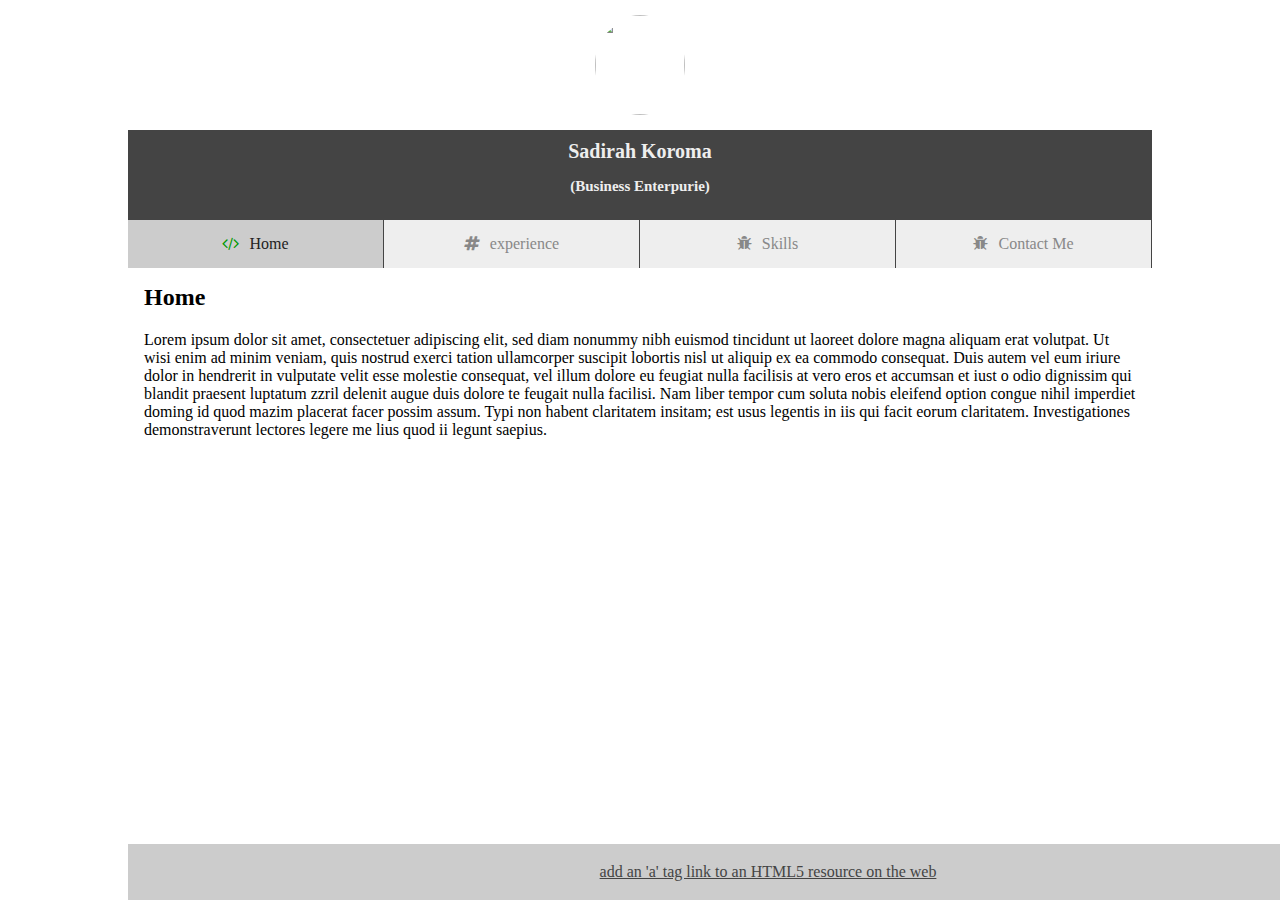
==== home.html @ 88dd5e39 "removed old layout" ====
<!DOCTYPE html>
<html lang="en">

<head>
  <meta charset="utf-8">
  <title>The 3 web languages</title>
  <meta name="viewport" content="width=device-width,initial-scale=1">
  <link rel="stylesheet" href="https://maxcdn.bootstrapcdn.com/font-awesome/4.7.0/css/font-awesome.min.css">
  <!-- Font Awesome icon cheatsheet: http://fontawesome.io/cheatsheet/ -->
  <link rel="stylesheet" href="css/stylesheet1.css">
</head>

<body>

  <header>
<div id="me">
<img class="img-circle" src="img/profile.jpg">
<h1>Sadirah Koroma
</br>
<p>(Business Enterpurie)</p>
</h1>
</div>
  </header>

  <main class="tab_container">
    
    <!--
      THE TABS
      the 'checked' attribute determines which tab will show when the page loads
      the actual radio buttons for the input tag are hidden in the CSS
    -->
    <input id="tab1" type="radio" name="tabs" checked>
    <!-- the *label* for the radio button forms the clickable tabs -->
    <label for="tab1"><i class="fa fa-code"></i><span>Home</span></label>

    <input id="tab2" type="radio" name="tabs">
    <label for="tab2"><i class="fa fa-hashtag"></i><span>experience</span></label>

    <input id="tab3" type="radio" name="tabs">
    <label for="tab3"><i class="fa fa-bug"></i><span>Skills</span></label>
	
	 <input id="tab4" type="radio" name="tabs">
    <label for="tab4"><i class="fa fa-bug"></i><span>Contact Me</span></label>

    <!-- content for tab 1: HTML5 -->
    <section id="content1" class="tab-content">
      <header>
        <h2>Home</h2>
      </header>

      <table>
  
Lorem ipsum dolor sit amet, consectetuer adipiscing elit, sed diam nonummy 
nibh euismod tincidunt ut laoreet dolore magna aliquam erat volutpat.
 Ut wisi enim ad minim veniam, quis nostrud exerci tation ullamcorper 
 suscipit lobortis nisl ut aliquip ex ea commodo consequat. Duis autem vel eum
 iriure dolor in hendrerit in vulputate velit esse molestie consequat,
 vel illum dolore eu feugiat nulla facilisis at vero eros et accumsan et iust
 o odio dignissim qui blandit praesent luptatum zzril delenit augue
 duis dolore te feugait nulla facilisi. Nam liber tempor cum soluta nobis eleifend
 option congue nihil imperdiet doming id quod mazim placerat facer
 possim assum. Typi non habent claritatem insitam; est usus legentis in iis qui facit
 eorum claritatem. Investigationes demonstraverunt lectores legere
 me lius quod ii legunt saepius.


      </table>

      <footer>
        <p><a href="#">add an 'a' tag link to an HTML5 resource on the web</a></p>
      </footer>
    </section>

    <!-- content for tab 2: CSS -->
    <section id="content2" class="tab-content">
      <header>
        <h2>experince</h2>
      </header>

    <div class="row">
  <div class="column">
    <h2>First Year</h2>
    <p>Result: Pending</p>
  </div>
  <div class="column">
    <h2>Second Year</h2>
    <p>Result: Distinction</p>
  </div>
  <div class="column">
    <h2>Third year</h2>	
    <p>Result: Pass</p>
  </div>
</div>

      <footer>
        <p><a href="#">add an 'a' tag link to a CSS resource on the web</a></p>
      </footer>
    </section>

    <!-- content for tab 3: JavaScript -->
    <section id="content3" class="tab-content">
      <header>
        <h2>Skills</h2>
      </header>

      <dl>
 <div class="skill">
<div class="foo white"><p>C#</p></div>
<div class="foo blue"><p>HTML5</p></div>
<div class="foo white"><p>CSS3</p></div>
<div class="foo blue"><p>JavaScript</p></div>
<div class="foo blue"><p>MySQL</p></div>
<div class="foo white"><p>ASP.NET MVC</p></div>
<div class="foo blue"><p>Networking</p></div>
<div class="foo white"><p>UML</p></div>

</div>
      </dl>

      <footer>
        <p><a href="#">add an 'a' tag link to a JavaScript resource on the web</a></p>
      </footer>
    </section>
	
	
	
	
	  <section id="content4" class="tab-content">
      <header>
        <h2>contact me</h2>
      </header>

      <dl>


  <form action="/action_page.php">
    <label for="fname">First Name</label>

    <input type="text" id="fname" name="firstname" placeholder="Your name..">
</br>
    <label for="lname">Last Name</label>

    <input type="text" id="lname" name="lastname" placeholder="Your last name..">
</br>
    <!-- <label for="skill">what skill would u like to know </label> -->

    <!-- <select id="country" name="country"> -->
      <!-- <option value="australia">asdjasd</option> -->
      <!-- <option value="canada">adsada</option> -->
      <!-- <option value="usa">asda</option> -->
    <!-- </select> -->
</br>
    <label for="subject">Subject</label>

    <textarea id="subject" name="subject" placeholder="Write something.." style="height:200px"></textarea>
</br>
    <input type="submit" value="Submit">
  </form>

      </dl>

      <footer>
        <p><a href="#">add an 'a' tag link to a JavaScript resource on the web</a></p>
      </footer>
    </section>

  </main>

  <!-- adapted from a CodePen by Thierry Koblentz: http://cssmojo.com/pure-css-tab-panel/ -->
</body>
</html>
---- css/stylesheet1.css ----
body {
  margin:0;
  margin-left:10%;
  margin-right:10%;
}
h1 {
  font-size: 1.25em;
  text-align: center;
  background: #444;
  color: #eee;
  margin: 0;
  padding: 0.5em;
}
h2 {
  margin-top: 0;
}
footer a:link,
footer a:visited {
  color: #444;
}
footer a:hover {
  color: #888;
}
.img-circle {
    border-radius: 50%;
	width: 90px;
    height: 100px;	
	margin:1% auto;
	display:block;
	border: 5px solid #fff;	
}
#me h1{
	font-size:20px;
}
#me p{
	font-size:15px;
}
.row{
    content: "";
    display: table;
    clear: both;
}
.column {
    margin-left:50%;
    width: 50%;
	padding-left:100%;
   font-size:.8em;
    
}

.skill{

	
	margin-left:2%;
	text-decoration: underline red;
	color:white;
	font-weight: bold;
	padding-bottom:5%;
}
input[type=text], select, textarea {
    width: 100%;
    padding: 12px;
    border: 1px solid #ccc;
    border-radius: 4px;
    box-sizing: border-box;
    margin-top: 6px;
    margin-bottom: 16px;
    resize: vertical;
}

input[type=submit] {
    background-color: #4CAF50;
    color: white;
    padding: 12px 20px;
    border: none;
    border-radius: 4px;
    cursor: pointer;
}

input[type=submit]:hover {
    background-color: #45a049;
}

.tab__container {
    border-radius: 5px;
    background-color: #f2f2f2;
    padding: 10px;
    margin-top: 6%;
}






/*
  Hides the radio buttons ('input' tags) themselves, but not
  their labels, which form the tabs.
  
  Also sets styles for the section tags and hides them.
*/
main > input,
section {
  display: none;
  padding: 1em;
  clear: both;
}
section footer {
  position: absolute;
  bottom: 0;
  background: #ccc;
  width: 100%;
  margin-left: -1em;
}
section footer p {
  padding: 0 1em;
  line-height: 1.5em;
  text-align: center;
}
/*
  displays and styles 'label' tags (for radio button 'input' tags)
*/
label {
  display: block;
  box-sizing: border-box;
  float: left;
  width: 25%;
  color: #888;
  cursor: pointer;
  text-decoration: none;
  text-align: center;
  background: #eee;
  line-height: 3em;
  border-right: 1px solid #444;
}
/* hides the tab text but leaves the icons visible: */
label span {
  display: none;
}
label:last-child {
  border-right: none;
}

/*
  The radio button label tags form the 'tabs' used to show the 
  sections - when clicked, the input tag 'checked' attribute 
  becomes true, so the section tags with IDs 'content1-3' can
  be targeted *in relation* to each radio button.
  This changes the display of specific section elements (with
  IDs 'content1-3') from 'none' to 'block', but *only when* the 
  associated and preceding (~) radio button becomes 'checked'. 
  For the CSS3 ~ selector see:
  http://www.w3schools.com/cssref/sel_gen_sibling.asp
*/
#tab1:checked ~ #content1,
#tab2:checked ~ #content2,
#tab3:checked ~ #content3,
#tab3:checked ~ #content4 {
  display: block;
}
/*
  Styles label elements (tabs) *only* when they're 'checked'
*/
[id^="tab1"]:checked + label {
  background: #ccc;
  color: #222;
  
}
[id^="tab"]:checked + label .fa {
  color: #090;
}

.tab-content {
  background: #fff;
 
}
.fa {
  margin-right: 10px;
}


/* --------- Basic animation --------- */
/*
  this can all be commented out without
  affecting the functionality of the tabs
*/

.tab_container section * {
  animation: fadeIn 0.7s ease-in-out;
}


@keyframes fadeIn {

  0% { 
  	opacity: 0;
  }

  100% { 
  	opacity: 1;
  }
  
}


/* --------- table styles below here --------- */


/* --------- unordered list styles below here --------- */


/* --------- definition list styles below here --------- */




/* --------- Basic responsive breakpoint --------- */

@media only screen and (min-width: 700px) {
  h1 {
    font-size: 2em;
  }
  /* shows the tab text and the icons: */
  label span {
    display: inline;
  }
}
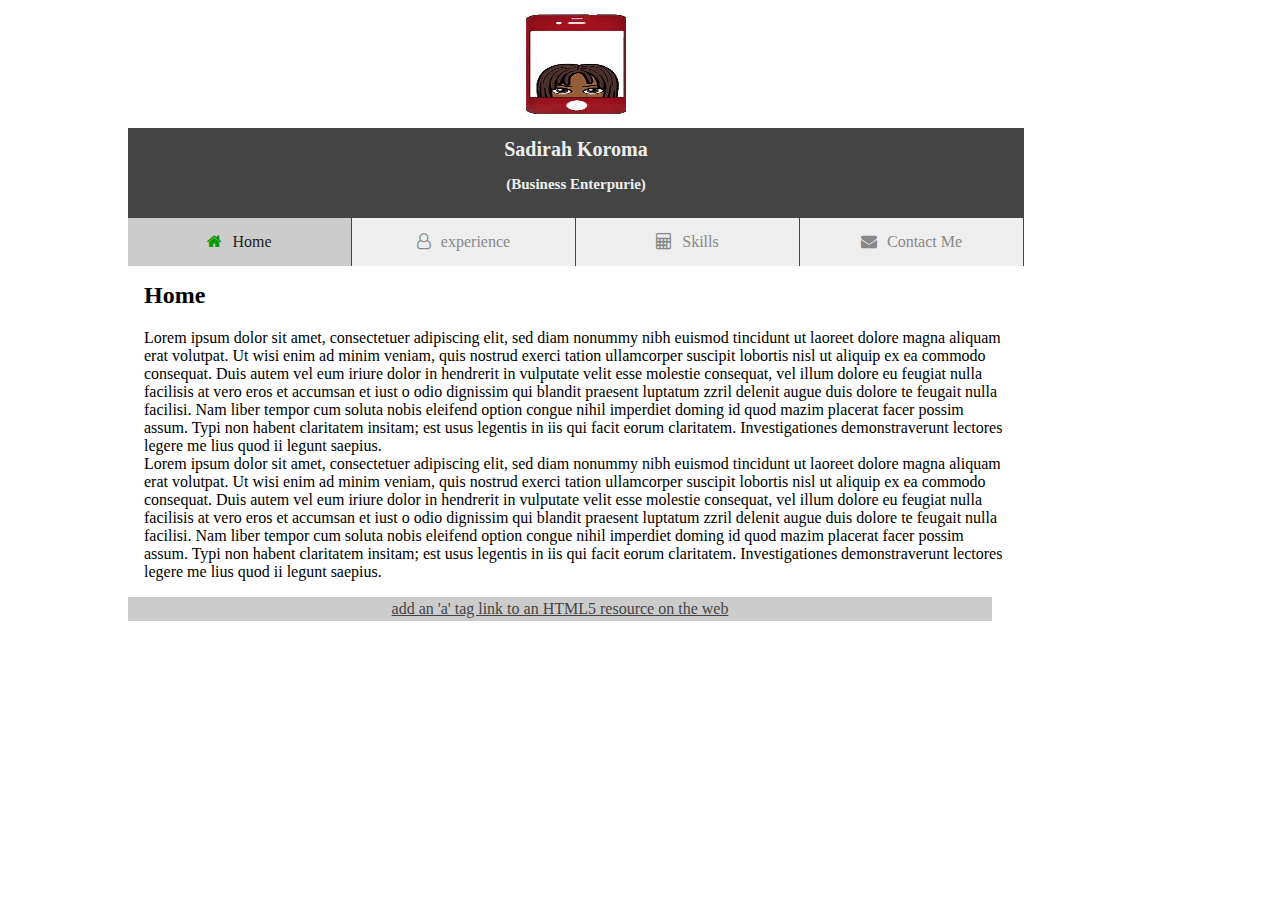
==== commit dbe109c7: "fixed errors in contact page" ====
--- a/home.html
+++ b/home.html
@@ -14,7 +14,7 @@
 
   <header>
 <div id="me">
-<img class="img-circle" src="img/profile.jpg">
+<img class="me" src="img/me.jpg">
 <h1>Sadirah Koroma
 </br>
 <p>(Business Enterpurie)</p>
@@ -31,16 +31,16 @@
     -->
     <input id="tab1" type="radio" name="tabs" checked>
     <!-- the *label* for the radio button forms the clickable tabs -->
-    <label for="tab1"><i class="fa fa-code"></i><span>Home</span></label>
+    <label for="tab1"><i class="fa fa-home"></i><span>Home</span></label>
 
     <input id="tab2" type="radio" name="tabs">
-    <label for="tab2"><i class="fa fa-hashtag"></i><span>experience</span></label>
+    <label for="tab2"><i class="fa fa-user-o"></i><span>experience</span></label>
 
     <input id="tab3" type="radio" name="tabs">
-    <label for="tab3"><i class="fa fa-bug"></i><span>Skills</span></label>
+    <label for="tab3"><i class="fa fa-calculator"></i><span>Skills</span></label>
 	
 	 <input id="tab4" type="radio" name="tabs">
-    <label for="tab4"><i class="fa fa-bug"></i><span>Contact Me</span></label>
+    <label for="tab4"><i class="fa fa-envelope"></i><span>Contact Me</span></label>
 
     <!-- content for tab 1: HTML5 -->
     <section id="content1" class="tab-content">
@@ -62,6 +62,20 @@
  possim assum. Typi non habent claritatem insitam; est usus legentis in iis qui facit
  eorum claritatem. Investigationes demonstraverunt lectores legere
  me lius quod ii legunt saepius.
+ <br>
+ Lorem ipsum dolor sit amet, consectetuer adipiscing elit, sed diam nonummy 
+nibh euismod tincidunt ut laoreet dolore magna aliquam erat volutpat.
+ Ut wisi enim ad minim veniam, quis nostrud exerci tation ullamcorper 
+ suscipit lobortis nisl ut aliquip ex ea commodo consequat. Duis autem vel eum
+ iriure dolor in hendrerit in vulputate velit esse molestie consequat,
+ vel illum dolore eu feugiat nulla facilisis at vero eros et accumsan et iust
+ o odio dignissim qui blandit praesent luptatum zzril delenit augue
+ duis dolore te feugait nulla facilisi. Nam liber tempor cum soluta nobis eleifend
+ option congue nihil imperdiet doming id quod mazim placerat facer
+ possim assum. Typi non habent claritatem insitam; est usus legentis in iis qui facit
+ eorum claritatem. Investigationes demonstraverunt lectores legere
+ me lius quod ii legunt saepius.
+
 
 
       </table>
@@ -104,19 +118,35 @@
       </header>
 
       <dl>
- <div class="skill">
-<div class="foo white"><p>C#</p></div>
-<div class="foo blue"><p>HTML5</p></div>
-<div class="foo white"><p>CSS3</p></div>
-<div class="foo blue"><p>JavaScript</p></div>
-<div class="foo blue"><p>MySQL</p></div>
-<div class="foo white"><p>ASP.NET MVC</p></div>
-<div class="foo blue"><p>Networking</p></div>
-<div class="foo white"><p>UML</p></div>
-
+<div id="abilities">
+  <div class="skill">nasdkSDKAncj CJNCAjckjakc jncsajnvjvnsjkav ncajdkdka cajcisJASNXJAJICANC AJDIOADOAKDAKC AISDJOASDLASDMKANIDASKDASKDJAS</div> 
+  <div class="skill">B</div>
+  <div class="skill">C</div>
+  <div class="skill">D</div>
+  <div class="skill">E</div>
+  <div class="skill">F</div>
 </div>
+<!-- <article> -->
+        <!-- <label for="q01"><h3>Heading 1</h3></label> -->
+        <!-- <input type="checkbox" id="q01"> -->
+        <!-- <div class="answer"> -->
+          <!-- <p>Lorem ipsum dolor sit amet, consectetur adipiscing elit. Sed ex eros, scelerisque nec blandit at, viverra luctus eros. Mauris et lacinia dui, non consequat lectus. Nunc ac fringilla arcu, sed pulvinar magna. Donec eu risus finibus, dictum nisi non, venenatis ex. Fusce vulputate sit amet nulla ut lacinia. Fusce id aliquam turpis, non tincidunt libero. Praesent accumsan nisl eu purus aliquam, in molestie ante placerat. Vestibulum ante ipsum primis in faucibus orci luctus et ultrices posuere cubilia Curae; Nulla imperdiet elit in ligula euismod volutpat. Nullam aliquet, tellus id ultricies dictum, nibh arcu sagittis quam, gravida consectetur mi leo id quam. Suspendisse potenti. Vestibulum quis rutrum mauris. Etiam commodo lacinia turpis non fermentum. Maecenas bibendum condimentum sem et tincidunt. Ut suscipit interdum justo, et faucibus justo scelerisque a. </p> -->
+        <!-- </div> -->
+      <!-- </article> -->
+
+      <!-- <article> -->
+
+    <!-- END CSS only show hide section -->
+
+
+    
+
+
+
+
       </dl>
-
+<br>
+<br>
       <footer>
         <p><a href="#">add an 'a' tag link to a JavaScript resource on the web</a></p>
       </footer>
--- a/css/stylesheet1.css
+++ b/css/stylesheet1.css
@@ -1,7 +1,7 @@
 body {
   margin:0;
   margin-left:10%;
-  margin-right:10%;
+  margin-right:20%;
 }
 h1 {
   font-size: 1.25em;
@@ -21,9 +21,8 @@
 footer a:hover {
   color: #888;
 }
-.img-circle {
-    border-radius: 50%;
-	width: 90px;
+.me {
+	width: 100px;
     height: 100px;	
 	margin:1% auto;
 	display:block;
@@ -36,26 +35,41 @@
 	font-size:15px;
 }
 .row{
-    content: "";
-    display: table;
-    clear: both;
+       display: -webkit-flex;
+    display: flex;
+	width:40%;
+	/* margin-left:-6%; */
 }
 .column {
-    margin-left:50%;
+    margin-left:-50%;
     width: 50%;
 	padding-left:100%;
    font-size:.8em;
     
 }
+#abilities {
+    width: 100%;
+    height: 400px;
+    display: -webkit-flex; /* Safari */
+
+    display: flex;
+
+}
+
+/* #abilities div { */
+    /* width: 100%; */
+    /* height: 50%; */
+/* } */
 
 .skill{
 
 	
+	width:100%;
+	height:100px;
 	margin-left:2%;
-	text-decoration: underline red;
-	color:white;
-	font-weight: bold;
-	padding-bottom:5%;
+	background-color:white;
+	border:solid;
+	display:inline block;
 }
 input[type=text], select, textarea {
     width: 100%;
@@ -72,6 +86,8 @@
     background-color: #4CAF50;
     color: white;
     padding: 12px 20px;
+	margin-top:-10%;
+	margin-left:10%;
     border: none;
     border-radius: 4px;
     cursor: pointer;
@@ -106,7 +122,7 @@
   clear: both;
 }
 section footer {
-  position: absolute;
+  position: relative;
   bottom: 0;
   background: #ccc;
   width: 100%;
@@ -155,7 +171,7 @@
 #tab1:checked ~ #content1,
 #tab2:checked ~ #content2,
 #tab3:checked ~ #content3,
-#tab3:checked ~ #content4 {
+#tab4:checked ~ #content4 {
   display: block;
 }
 /*
@@ -203,6 +219,7 @@
 }
 
 
+
 /* --------- table styles below here --------- */
 
 
@@ -216,7 +233,9 @@
 
 /* --------- Basic responsive breakpoint --------- */
 
-@media only screen and (min-width: 700px) {
+@media only screen and (min-width: 680px) {
+
+	
   h1 {
     font-size: 2em;
   }
@@ -224,4 +243,8 @@
   label span {
     display: inline;
   }
+  
+  
+  
+  
 }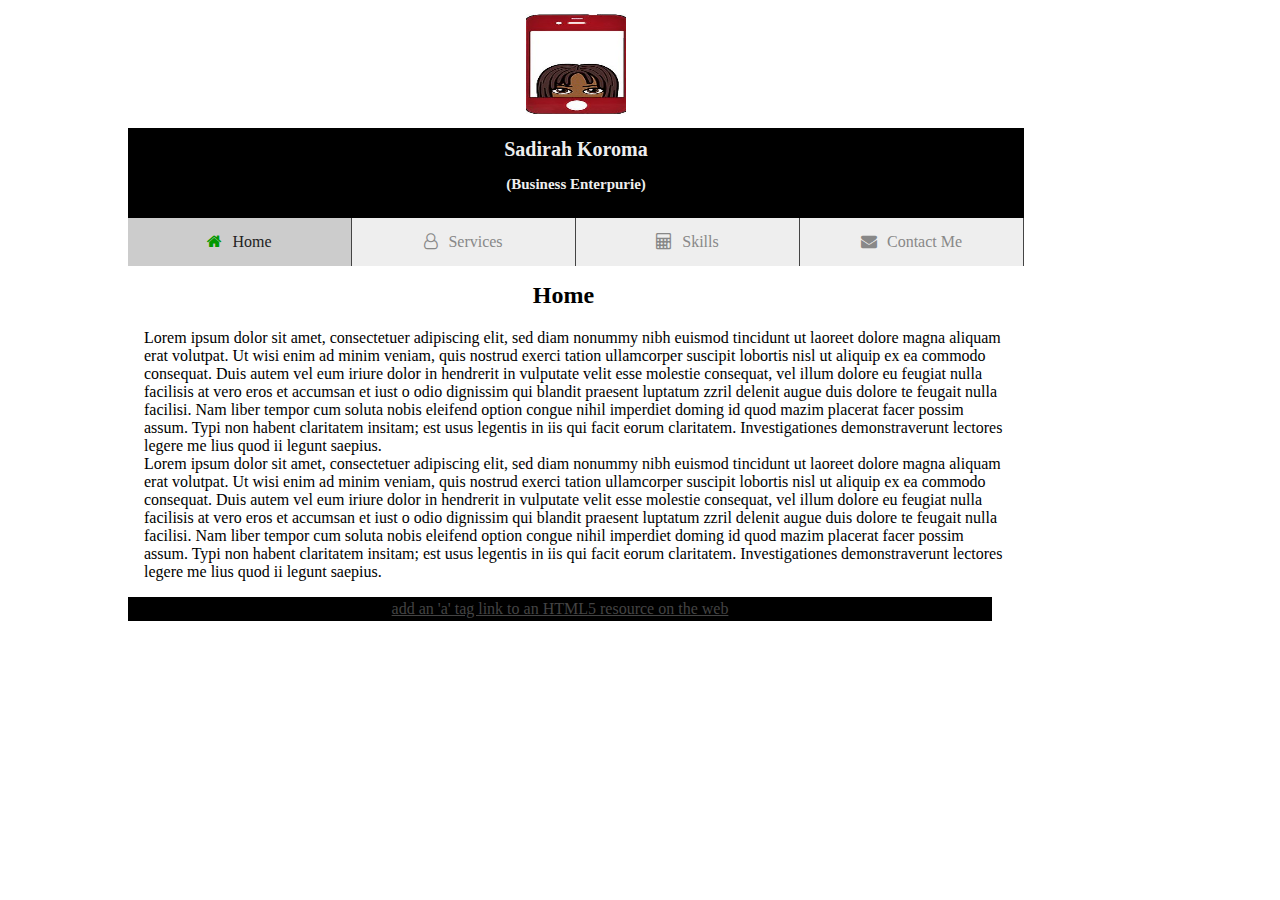
==== commit f5770226: "apis/content/slideshow" ====
--- a/home.html
+++ b/home.html
@@ -6,6 +6,7 @@
   <title>The 3 web languages</title>
   <meta name="viewport" content="width=device-width,initial-scale=1">
   <link rel="stylesheet" href="https://maxcdn.bootstrapcdn.com/font-awesome/4.7.0/css/font-awesome.min.css">
+  
   <!-- Font Awesome icon cheatsheet: http://fontawesome.io/cheatsheet/ -->
   <link rel="stylesheet" href="css/stylesheet1.css">
 </head>
@@ -34,7 +35,7 @@
     <label for="tab1"><i class="fa fa-home"></i><span>Home</span></label>
 
     <input id="tab2" type="radio" name="tabs">
-    <label for="tab2"><i class="fa fa-user-o"></i><span>experience</span></label>
+    <label for="tab2"><i class="fa fa-user-o"></i><span>Services</span></label>
 
     <input id="tab3" type="radio" name="tabs">
     <label for="tab3"><i class="fa fa-calculator"></i><span>Skills</span></label>
@@ -88,21 +89,48 @@
     <!-- content for tab 2: CSS -->
     <section id="content2" class="tab-content">
       <header>
-        <h2>experince</h2>
+        <h2>Services</h2>
       </header>
 
     <div class="row">
   <div class="column">
-    <h2>First Year</h2>
-    <p>Result: Pending</p>
+    <h3>Strategy & Planning</h3>
+    <p>Looking for the best route ahead? Apply some Insight.
+	Where does your business need to go and how can we help you get there?
+	This is not just the first question we ask when we work with you. It is the focus for your entire strategy.
+	To achieve this, we apply all our experience of shaping strategies that have helped companies make the leap from great first idea to recognised brand and from industry outsider to industry leader.
+	Rooted in proven, measurable business principles and the most advanced design thinking, our approach is to simplify and strengthen every step you make with your business.
+ </p>
+ <div class="w3-content w3-section" style="max-width:400px">
+  <img class="mySlides" src="img/SP.jpg" style="width:50%">
+  <img class="mySlides" src="img/SP2.jpg" style="width:50%">
+  <img class="mySlides" src="img/SP3.png" style="width:60%">
+</div>
   </div>
   <div class="column">
-    <h2>Second Year</h2>
-    <p>Result: Distinction</p>
+    <h3>Marketing</h3>
+    <p>At Insight, we favour action over activity.
+ Where others believe in marketing activity for its own sake, we believe in actions founded on analysis, research and proven business models. This is what underpins all our marketing consultancy and creative services.
+With so many new channels and options, it can be challenging to identify the marketing formula that will maximise your budget and monetise your online and offline presence. We will listen closely to what you want for your company, but we’ll also look closely at your business from the outside to identify its market value. Then we’ll pinpoint the steps and strategy that will achieve your objectives. It’s an approach which has seen us nurture brilliant ideas into award winning inventions and take home grown innovations to internationally recognised status.
+Why not get in touch to see how we could help transform your business?
+</p>
+<div class="w3-content w3-section" style="max-width:400px">
+  <img class="mySlides" src="img/Digital-Marketing.png" style="width:50%">
+  <img class="mySlides" src="img/Icon+-+Marketing.png" style="width:50%">
+  <img class="mySlides" src="img/mp2.png" style="width:60%">
+</div>
   </div>
   <div class="column">
-    <h2>Third year</h2>	
-    <p>Result: Pass</p>
+    <h3>Finance</h3>	
+    <p>What’s your financial business goal? Released equity? Refinancing to fund a new initiative? Creating a healthier profit margin?
+These are just a few of the financial objectives we have realised for our clients.
+We’ve achieved this through the strategic application of business models to optimise financial success.
+Our performance is based on our ability to identify and harness options that are exactly right for each client.
+We provide a more holistic view of your options to bring your business goal to life. Are you working towards a demanding financial goal? Where others might see challenges, we see opportunities.
+Ask us how we can help you.
+</p>
+
+
   </div>
 </div>
 
@@ -118,35 +146,57 @@
       </header>
 
       <dl>
-<div id="abilities">
-  <div class="skill">nasdkSDKAncj CJNCAjckjakc jncsajnvjvnsjkav ncajdkdka cajcisJASNXJAJICANC AJDIOADOAKDAKC AISDJOASDLASDMKANIDASKDASKDJAS</div> 
-  <div class="skill">B</div>
-  <div class="skill">C</div>
-  <div class="skill">D</div>
-  <div class="skill">E</div>
-  <div class="skill">F</div>
-</div>
-<!-- <article> -->
-        <!-- <label for="q01"><h3>Heading 1</h3></label> -->
-        <!-- <input type="checkbox" id="q01"> -->
-        <!-- <div class="answer"> -->
-          <!-- <p>Lorem ipsum dolor sit amet, consectetur adipiscing elit. Sed ex eros, scelerisque nec blandit at, viverra luctus eros. Mauris et lacinia dui, non consequat lectus. Nunc ac fringilla arcu, sed pulvinar magna. Donec eu risus finibus, dictum nisi non, venenatis ex. Fusce vulputate sit amet nulla ut lacinia. Fusce id aliquam turpis, non tincidunt libero. Praesent accumsan nisl eu purus aliquam, in molestie ante placerat. Vestibulum ante ipsum primis in faucibus orci luctus et ultrices posuere cubilia Curae; Nulla imperdiet elit in ligula euismod volutpat. Nullam aliquet, tellus id ultricies dictum, nibh arcu sagittis quam, gravida consectetur mi leo id quam. Suspendisse potenti. Vestibulum quis rutrum mauris. Etiam commodo lacinia turpis non fermentum. Maecenas bibendum condimentum sem et tincidunt. Ut suscipit interdum justo, et faucibus justo scelerisque a. </p> -->
-        <!-- </div> -->
-      <!-- </article> -->
-
-      <!-- <article> -->
-
-    <!-- END CSS only show hide section -->
-
-
-    
-
-
+        <hr>
+		<h3 class="title">Skills</h3>
+		<p> There are consulting companies that focus on specific areas such as technology planning, strategic services, and management consulting.  
+		    There are freelance consultants who help school systems and universities make better programs for students or help the school come up with a better financial plan.  There are consultants for sports teams, investment banking, publishing companies, and accounting firms.  
+			Literally everyone and anyone with a marketable skill can become a consultant BUT to be a GREAT and SUCCESFUL consultant in any domain you must have developed very specific qualities and skills.
+			Below you will find four major keys that make a great Business Consultant and the right choice for your new venture. </p>
+            <div class="contentContainer">
+                <div class="skillBar">
+                    <h4>Analytical Skills</h4>
+                    <div class="skillBarContainer">
+                        <div class="skillBarValue value-90"></div>
+                    </div>
+                </div>
+                <div class="skillBar">
+                    <h4>Creativity and Innovation</h4>
+                    <div class="skillBarContainer">
+                        <div class="skillBarValue value-80"></div>
+                    </div>
+                </div>
+                <div class="skillBar">
+                    <h4>Investor Relation</h4>
+                    <div class="skillBarContainer">
+                        <div class="skillBarValue value-80"></div>
+                    </div>
+                </div>
+               
+                <div class="skillBar">
+                    <h4>Success Rate</h4>
+                    <div class="skillBarContainer">
+                        <div class="skillBarValue value-100"></div>
+                    </div>
+                </div>
+			</div>
+			
+  <form id="searchForm">
+    <label for="wikiQuery">Search For More Business Skills: </label>
+    <input id="wikiQuery" type="text" placeholder="">
+    <input type="submit">
+  
+
+  <ul id="demo"></ul>
+
+</form>
+
+		<hr>
 
 
       </dl>
 <br>
 <br>
+
       <footer>
         <p><a href="#">add an 'a' tag link to a JavaScript resource on the web</a></p>
       </footer>
@@ -172,14 +222,6 @@
 
     <input type="text" id="lname" name="lastname" placeholder="Your last name..">
 </br>
-    <!-- <label for="skill">what skill would u like to know </label> -->
-
-    <!-- <select id="country" name="country"> -->
-      <!-- <option value="australia">asdjasd</option> -->
-      <!-- <option value="canada">adsada</option> -->
-      <!-- <option value="usa">asda</option> -->
-    <!-- </select> -->
-</br>
     <label for="subject">Subject</label>
 
     <textarea id="subject" name="subject" placeholder="Write something.." style="height:200px"></textarea>
@@ -195,6 +237,9 @@
     </section>
 
   </main>
+
+<script src="js/javascript.js"></script>
+<script src="js/api.js"></script>
 
   <!-- adapted from a CodePen by Thierry Koblentz: http://cssmojo.com/pure-css-tab-panel/ -->
 </body>
--- a/css/stylesheet1.css
+++ b/css/stylesheet1.css
@@ -6,13 +6,15 @@
 h1 {
   font-size: 1.25em;
   text-align: center;
-  background: #444;
+  background: black;
   color: #eee;
   margin: 0;
   padding: 0.5em;
+ 
 }
 h2 {
   margin-top: 0;
+   margin-left:45%;
 }
 footer a:link,
 footer a:visited {
@@ -37,14 +39,15 @@
 .row{
        display: -webkit-flex;
     display: flex;
-	width:40%;
+	width:90%;
 	/* margin-left:-6%; */
 }
 .column {
-    margin-left:-50%;
-    width: 50%;
-	padding-left:100%;
+    margin-left:-1%;
+    width: 70%;
+	padding-left:5%;
    font-size:.8em;
+   font-family:Verdana,sans-serif;
     
 }
 #abilities {
@@ -60,6 +63,7 @@
     /* width: 100%; */
     /* height: 50%; */
 /* } */
+.mySlides {display:none;}
 
 .skill{
 
@@ -105,6 +109,65 @@
 }
 
 
+.skillBar {
+    margin-bottom: 26px;
+    margin-bottom: 1.66em;
+	margin-left:25%;
+}
+
+.skillBar h4 {
+    font-size: 21px;
+    font-size: 1.33em;
+    text-transform: none;
+    font-family: Arial, Helvetica, sans-serif;
+    font-weight: bold;
+    margin-bottom: 7px;
+    margin-bottom: .33em;
+}
+
+.skillBarContainer {
+    width: 100%;
+    max-width: 650px;
+    height: 46px;
+    height: 1.66em;
+    background: #fff;
+    background: rgba(8,102,220,.2);
+    overflow: hidden;
+    border-radius: 5px;
+	
+}
+
+.skillBarValue {
+    height: 1.66em;
+    float: left;
+    background: #fff;
+    background: rgb(17, 17, 17);
+	
+}
+
+.value-00 { width: 0; }
+
+.value-10 { width: 10%; }
+
+.value-20 { width: 20%; }
+
+.value-30 { width: 30%; }
+
+.value-40 { width: 40%; }
+
+.value-50 { width: 50%; }
+
+.value-60 { width: 60%; }
+
+.value-70 { width: 70%; }
+
+.value-80 { width: 80%; }
+
+.value-90 { width: 90%; }
+
+.value-100 { width: 100%; }
+
+
 
 
 
@@ -124,7 +187,7 @@
 section footer {
   position: relative;
   bottom: 0;
-  background: #ccc;
+  background: black;
   width: 100%;
   margin-left: -1em;
 }
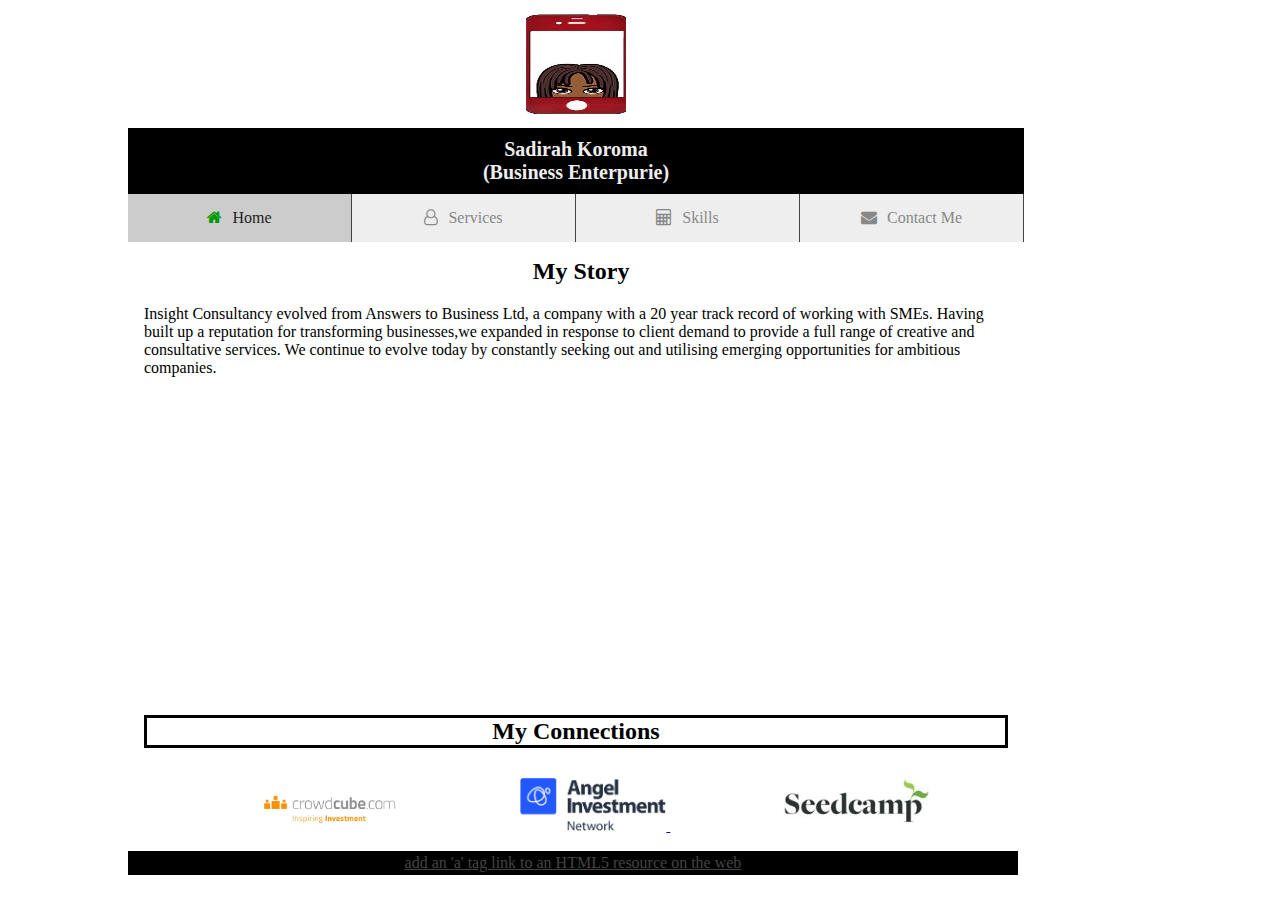
==== commit 91fee137: "added hyperlinks to images" ====
--- a/home.html
+++ b/home.html
@@ -3,7 +3,7 @@
 
 <head>
   <meta charset="utf-8">
-  <title>The 3 web languages</title>
+  <title>SKC</title>
   <meta name="viewport" content="width=device-width,initial-scale=1">
   <link rel="stylesheet" href="https://maxcdn.bootstrapcdn.com/font-awesome/4.7.0/css/font-awesome.min.css">
   
@@ -15,10 +15,10 @@
 
   <header>
 <div id="me">
-<img class="me" src="img/me.jpg">
-<h1>Sadirah Koroma
-</br>
-<p>(Business Enterpurie)</p>
+<img class="me" src="img/me.jpg" alt="logo"/>
+<h1><strong>Sadirah Koroma</strong>
+<br>
+(Business Enterpurie)
 </h1>
 </div>
   </header>
@@ -46,40 +46,33 @@
     <!-- content for tab 1: HTML5 -->
     <section id="content1" class="tab-content">
       <header>
-        <h2>Home</h2>
-      </header>
-
-      <table>
-  
-Lorem ipsum dolor sit amet, consectetuer adipiscing elit, sed diam nonummy 
-nibh euismod tincidunt ut laoreet dolore magna aliquam erat volutpat.
- Ut wisi enim ad minim veniam, quis nostrud exerci tation ullamcorper 
- suscipit lobortis nisl ut aliquip ex ea commodo consequat. Duis autem vel eum
- iriure dolor in hendrerit in vulputate velit esse molestie consequat,
- vel illum dolore eu feugiat nulla facilisis at vero eros et accumsan et iust
- o odio dignissim qui blandit praesent luptatum zzril delenit augue
- duis dolore te feugait nulla facilisi. Nam liber tempor cum soluta nobis eleifend
- option congue nihil imperdiet doming id quod mazim placerat facer
- possim assum. Typi non habent claritatem insitam; est usus legentis in iis qui facit
- eorum claritatem. Investigationes demonstraverunt lectores legere
- me lius quod ii legunt saepius.
- <br>
- Lorem ipsum dolor sit amet, consectetuer adipiscing elit, sed diam nonummy 
-nibh euismod tincidunt ut laoreet dolore magna aliquam erat volutpat.
- Ut wisi enim ad minim veniam, quis nostrud exerci tation ullamcorper 
- suscipit lobortis nisl ut aliquip ex ea commodo consequat. Duis autem vel eum
- iriure dolor in hendrerit in vulputate velit esse molestie consequat,
- vel illum dolore eu feugiat nulla facilisis at vero eros et accumsan et iust
- o odio dignissim qui blandit praesent luptatum zzril delenit augue
- duis dolore te feugait nulla facilisi. Nam liber tempor cum soluta nobis eleifend
- option congue nihil imperdiet doming id quod mazim placerat facer
- possim assum. Typi non habent claritatem insitam; est usus legentis in iis qui facit
- eorum claritatem. Investigationes demonstraverunt lectores legere
- me lius quod ii legunt saepius.
-
-
-
-      </table>
+        <h2>My Story</h2>
+      </header>
+
+      <p>
+  Insight Consultancy evolved from Answers to Business Ltd, a company with a 20 year track record of working with SMEs. Having built up a reputation for transforming businesses,we expanded in response to client demand to provide a full range of creative and consultative services. We continue to evolve today by constantly seeking out and utilising emerging opportunities for ambitious companies.
+<br>
+<br>
+
+  <iframe src="https://www.youtube.com/embed/mQiPmmJ7bLk" frameborder="0" gesture="media" allow="encrypted-media" allowfullscreen></iframe>
+<p>
+  <!-- <a class="twitter-timeline" data-width="250" data-height="400" href="https://twitter.com/dmuleicester?ref_src=twsrc%5Etfw">Tweets by dmuleicester</a> <script async src="https://platform.twitter.com/widgets.js" charset="utf-8"></script> </p> -->
+	
+	
+	<div class="collaboration">
+	<h2> My Connections </h2>
+	
+	<a href="https://www.crowdcube.com/"> <img class="pictures" src="img/Picture1.jpg"></a>
+	<a href="https://www.angelinvestmentnetwork.co.uk/"> <img class="pictures" src="img/Picture2.png"> </a>
+	<a href="https://seedcamp.com/"> <img class="pictures" src="img/Picture3.jpg"> </a>
+	
+	
+	</div>
+	
+	
+	
+	
+      </p>
 
       <footer>
         <p><a href="#">add an 'a' tag link to an HTML5 resource on the web</a></p>
@@ -102,9 +95,9 @@
 	Rooted in proven, measurable business principles and the most advanced design thinking, our approach is to simplify and strengthen every step you make with your business.
  </p>
  <div class="w3-content w3-section" style="max-width:400px">
-  <img class="mySlides" src="img/SP.jpg" style="width:50%">
-  <img class="mySlides" src="img/SP2.jpg" style="width:50%">
-  <img class="mySlides" src="img/SP3.png" style="width:60%">
+  <img class="mySlides" src="img/SP.jpg" style="width:50%" alt="image1">
+  <img class="mySlides" src="img/SP2.jpg" style="width:50%" alt="image2">
+  <img class="mySlides" src="img/SP3.png" style="width:60%" alt="image3">
 </div>
   </div>
   <div class="column">
@@ -115,9 +108,9 @@
 Why not get in touch to see how we could help transform your business?
 </p>
 <div class="w3-content w3-section" style="max-width:400px">
-  <img class="mySlides" src="img/Digital-Marketing.png" style="width:50%">
-  <img class="mySlides" src="img/Icon+-+Marketing.png" style="width:50%">
-  <img class="mySlides" src="img/mp2.png" style="width:60%">
+  <img class="mySlides" src="img/Digital-Marketing.png" style="width:50%" alt="image4">
+  <img class="mySlides" src="img/Icon+-+Marketing.png" style="width:50%" alt="image5">
+  <img class="mySlides" src="img/mp2.png" style="width:60%" alt="image6">
 </div>
   </div>
   <div class="column">
@@ -145,8 +138,6 @@
         <h2>Skills</h2>
       </header>
 
-      <dl>
-        <hr>
 		<h3 class="title">Skills</h3>
 		<p> There are consulting companies that focus on specific areas such as technology planning, strategic services, and management consulting.  
 		    There are freelance consultants who help school systems and universities make better programs for students or help the school come up with a better financial plan.  There are consultants for sports teams, investment banking, publishing companies, and accounting firms.  
@@ -190,10 +181,7 @@
 
 </form>
 
-		<hr>
-
-
-      </dl>
+
 <br>
 <br>
 
@@ -209,27 +197,25 @@
       <header>
         <h2>contact me</h2>
       </header>
-
-      <dl>
 
 
   <form action="/action_page.php">
     <label for="fname">First Name</label>
 
     <input type="text" id="fname" name="firstname" placeholder="Your name..">
-</br>
+<br>
     <label for="lname">Last Name</label>
 
     <input type="text" id="lname" name="lastname" placeholder="Your last name..">
-</br>
+<br>
     <label for="subject">Subject</label>
 
     <textarea id="subject" name="subject" placeholder="Write something.." style="height:200px"></textarea>
-</br>
+<br>
     <input type="submit" value="Submit">
   </form>
 
-      </dl>
+  
 
       <footer>
         <p><a href="#">add an 'a' tag link to a JavaScript resource on the web</a></p>
--- a/css/stylesheet1.css
+++ b/css/stylesheet1.css
@@ -73,7 +73,6 @@
 	margin-left:2%;
 	background-color:white;
 	border:solid;
-	display:inline block;
 }
 input[type=text], select, textarea {
     width: 100%;
@@ -188,7 +187,7 @@
   position: relative;
   bottom: 0;
   background: black;
-  width: 100%;
+  width: 103%;
   margin-left: -1em;
 }
 section footer p {
@@ -280,7 +279,28 @@
   }
   
 }
-
+iframe{
+	width:50%;
+	height:300px;
+}
+.collaboration h2{
+	background-color:#ff000;
+	   border:solid;
+	   position:relative;
+	   text-align:center;
+	   margin-left:0%;
+	
+}
+.twitter-timeline{
+margin-bottom:-500px;
+	margin-left:65%;
+	
+}
+.pictures{
+	width:17%;
+	margin-left:13%;
+	
+}
 
 
 /* --------- table styles below here --------- */
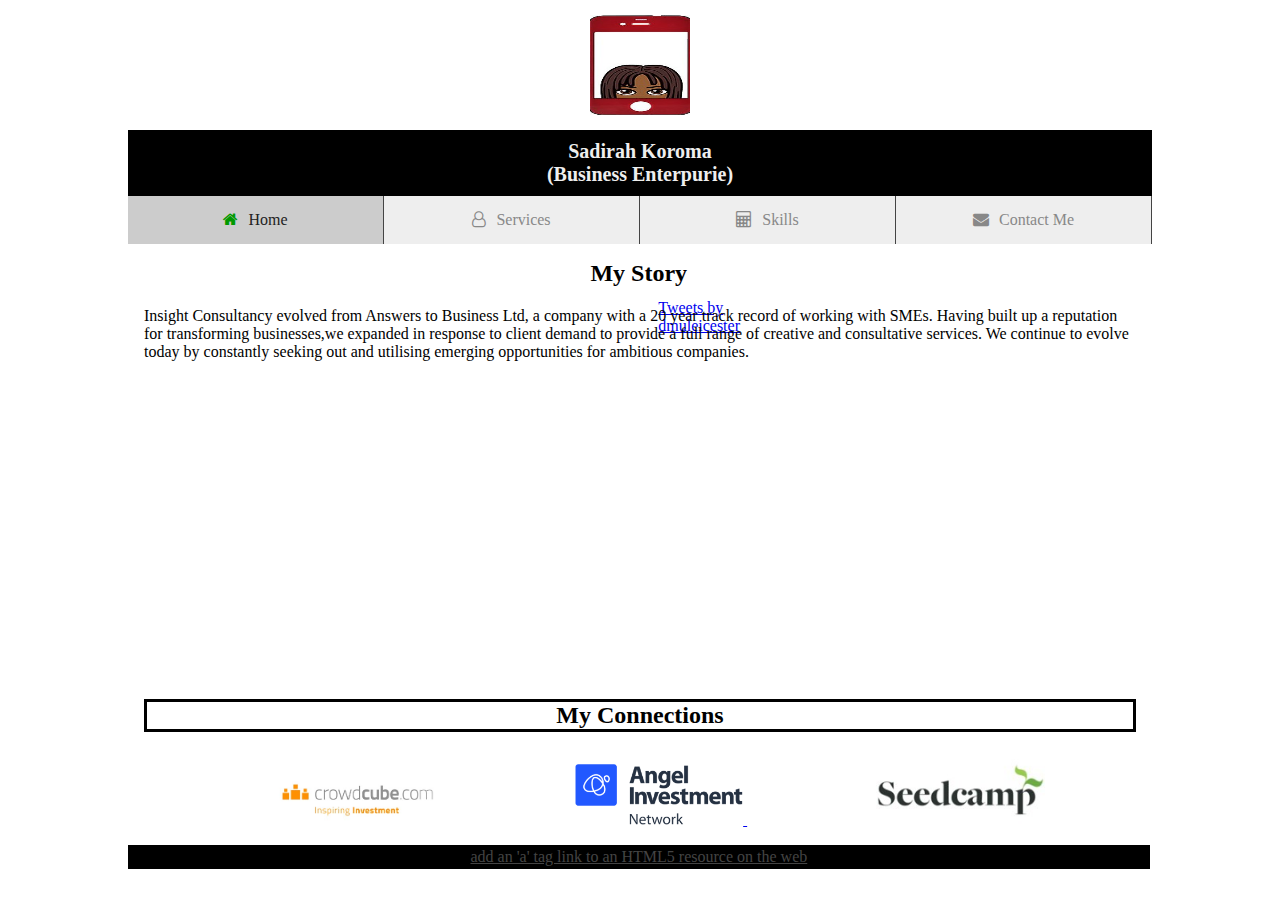
==== commit 7441f5a2: "responviessness" ====
--- a/home.html
+++ b/home.html
@@ -55,9 +55,10 @@
 <br>
 
   <iframe src="https://www.youtube.com/embed/mQiPmmJ7bLk" frameborder="0" gesture="media" allow="encrypted-media" allowfullscreen></iframe>
-<p>
-  <!-- <a class="twitter-timeline" data-width="250" data-height="400" href="https://twitter.com/dmuleicester?ref_src=twsrc%5Etfw">Tweets by dmuleicester</a> <script async src="https://platform.twitter.com/widgets.js" charset="utf-8"></script> </p> -->
-	
+
+  <div class="twitter-timeline">
+  <a class="twitter-timeline" data-width="250" data-height="400" href="https://twitter.com/dmuleicester?ref_src=twsrc%5Etfw">Tweets by dmuleicester</a> <script async src="https://platform.twitter.com/widgets.js" charset="utf-8"></script> 
+	</div>
 	
 	<div class="collaboration">
 	<h2> My Connections </h2>
--- a/css/stylesheet1.css
+++ b/css/stylesheet1.css
@@ -1,7 +1,8 @@
+/*GLOBAL and MOBILE responsive*/
+
 body {
-  margin:0;
-  margin-left:10%;
-  margin-right:20%;
+  margin:0 auto;
+
 }
 h1 {
   font-size: 1.25em;
@@ -59,10 +60,7 @@
 
 }
 
-/* #abilities div { */
-    /* width: 100%; */
-    /* height: 50%; */
-/* } */
+
 .mySlides {display:none;}
 
 .skill{
@@ -187,8 +185,8 @@
   position: relative;
   bottom: 0;
   background: black;
-  width: 103%;
-  margin-left: -1em;
+  width: 100%;
+
 }
 section footer p {
   padding: 0 1em;
@@ -266,7 +264,7 @@
 .tab_container section * {
   animation: fadeIn 0.7s ease-in-out;
 }
-
+}
 
 @keyframes fadeIn {
 
@@ -280,7 +278,7 @@
   
 }
 iframe{
-	width:50%;
+	width:100%;
 	height:300px;
 }
 .collaboration h2{
@@ -292,13 +290,12 @@
 	
 }
 .twitter-timeline{
-margin-bottom:-500px;
-	margin-left:65%;
+	margin-left:2%;
 	
 }
 .pictures{
-	width:17%;
-	margin-left:13%;
+	width:31%;
+	margin-left:1%;
 	
 }
 
@@ -314,9 +311,9 @@
 
 
 
-/* --------- Basic responsive breakpoint --------- */
-
-@media only screen and (min-width: 680px) {
+/* --------- tablet --------- */
+
+@media only screen and (min-width: 500px) {
 
 	
   h1 {
@@ -326,8 +323,57 @@
   label span {
     display: inline;
   }
-  
-  
-  
-  
+  	body{
+		
+	margin:0 auto;
+	/* width:100%; */
+}
+
+iframe{
+	width:50%;
+	height:300px;
+}
+.twitter-timeline{
+	/* margin-top:-35%; */
+	float:left;
+	
+}
+.pictures{
+	width:17%;
+	margin-left:13%;
+	
+}
+section footer {
+  position: relative;
+  bottom: 0;
+  background: black;
+  width: 103%;
+  margin-left: -1em;
+}
+
+
+}
+
+/* SECOND BREAKPOINT (DESKTOP SIZE) */
+@media screen and (min-width: 1000px) {
+
+
+body{
+	width:80%;
+	margin:auto;
+}
+iframe{
+	width:30%;
+	height:300px;
+}
+.twitter-timeline{
+	margin-top:-35%;
+	margin-left:45%;
+	
+}
+
+
+
+
+
 }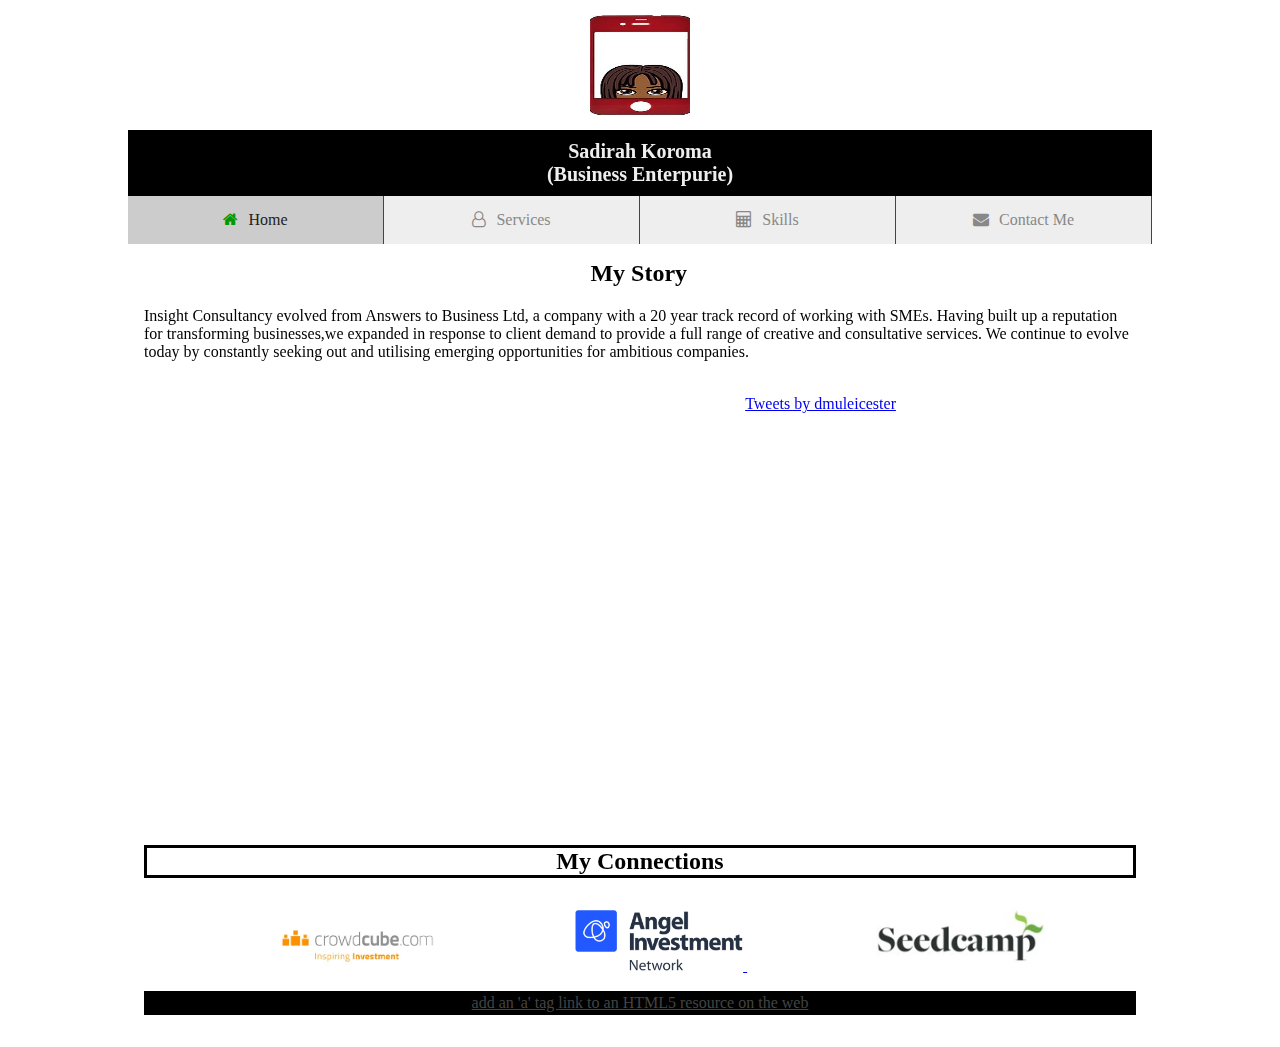
==== commit 379fab90: "+responsivess" ====
--- a/home.html
+++ b/home.html
@@ -53,13 +53,14 @@
   Insight Consultancy evolved from Answers to Business Ltd, a company with a 20 year track record of working with SMEs. Having built up a reputation for transforming businesses,we expanded in response to client demand to provide a full range of creative and consultative services. We continue to evolve today by constantly seeking out and utilising emerging opportunities for ambitious companies.
 <br>
 <br>
-
+<div class="twit">
+<div class="twitter">
   <iframe src="https://www.youtube.com/embed/mQiPmmJ7bLk" frameborder="0" gesture="media" allow="encrypted-media" allowfullscreen></iframe>
-
-  <div class="twitter-timeline">
+</div>
+  <div class="twitter">
   <a class="twitter-timeline" data-width="250" data-height="400" href="https://twitter.com/dmuleicester?ref_src=twsrc%5Etfw">Tweets by dmuleicester</a> <script async src="https://platform.twitter.com/widgets.js" charset="utf-8"></script> 
 	</div>
-	
+	</div>
 	<div class="collaboration">
 	<h2> My Connections </h2>
 	
--- a/css/stylesheet1.css
+++ b/css/stylesheet1.css
@@ -330,12 +330,12 @@
 }
 
 iframe{
-	width:50%;
-	height:300px;
+	width:100%;
+	height:400px;
 }
 .twitter-timeline{
-	/* margin-top:-35%; */
-	float:left;
+	margin-top:0%;
+	
 	
 }
 .pictures{
@@ -347,8 +347,8 @@
   position: relative;
   bottom: 0;
   background: black;
-  width: 103%;
-  margin-left: -1em;
+  width: 100%;
+ 
 }
 
 
@@ -363,13 +363,18 @@
 	margin:auto;
 }
 iframe{
+	width:100%;
+	
+}
+.twitter{
+	float:left;
 	width:30%;
-	height:300px;
-}
-.twitter-timeline{
-	margin-top:-35%;
-	margin-left:45%;
-	
+	padding-left:15%;
+	
+}
+.twit{
+	width:100%;
+	height:450px;
 }
 
 
